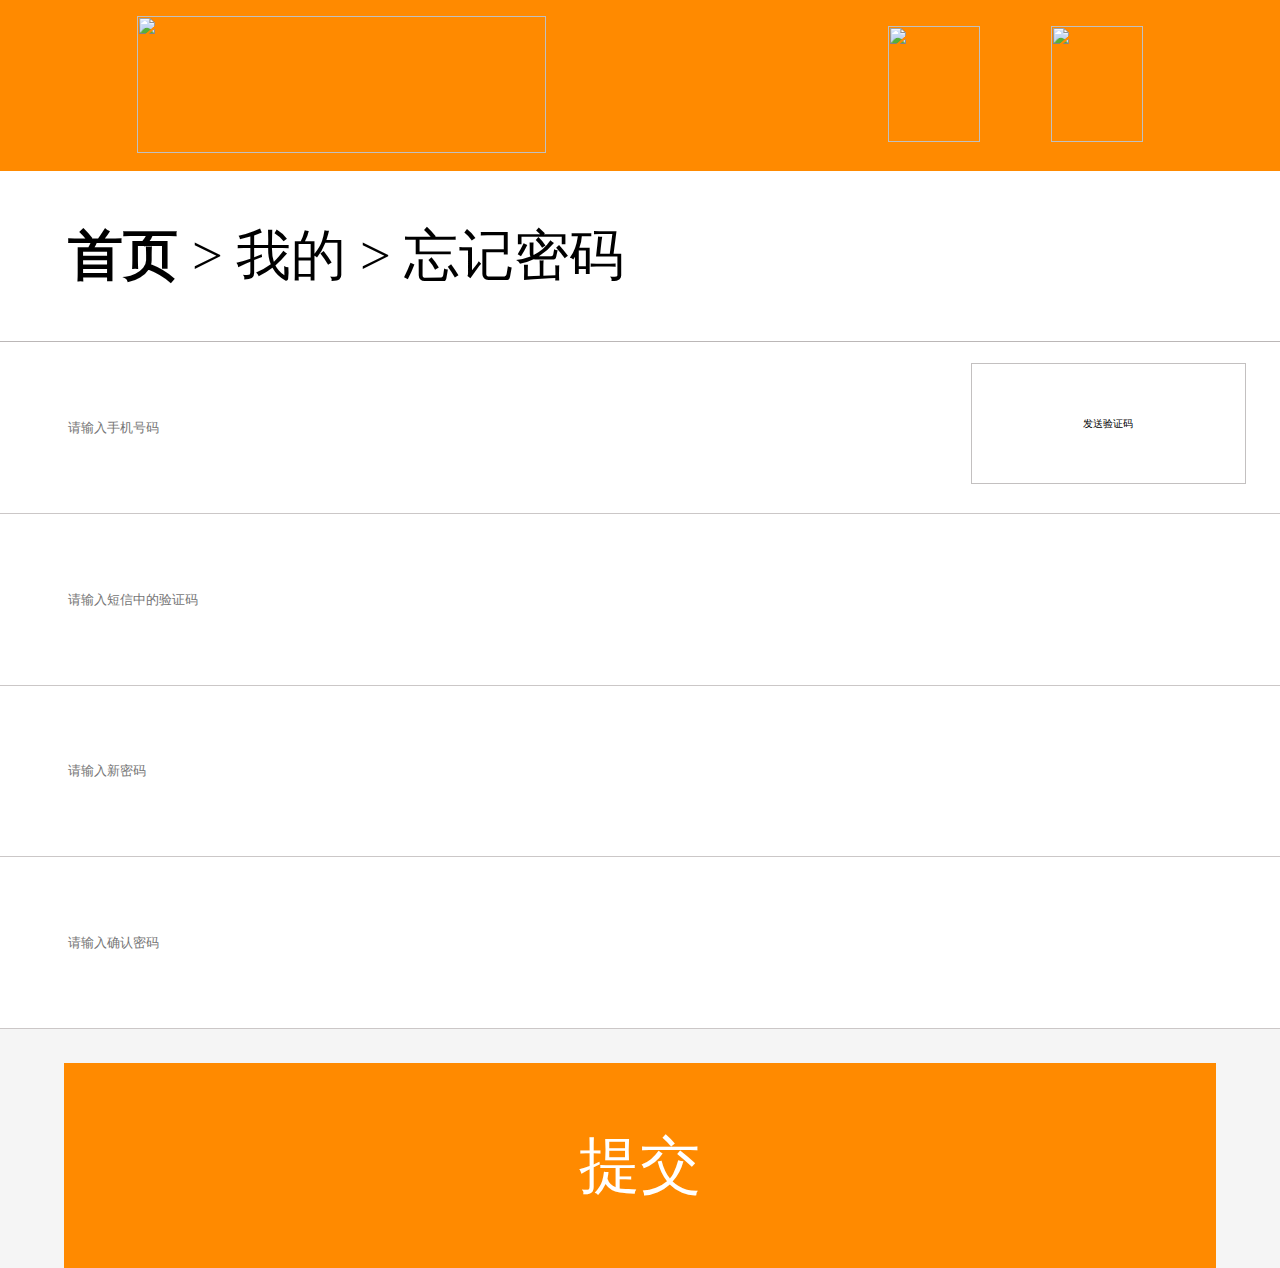
==== findPassword.html @ b57e02dc "登录注册以及其他页面完成" ====
<!DOCTYPE html>
<html>

<head>
    <meta charset="UTF-8">
    <meta name="viewport" content="width=device-width, initial-scale=1.0, maximum-scale=1.0, user-scalable=0">
    <meta http-equiv="X-UA-Compatible" content="ie=edge">
    <title>忘记密码</title>
    <link rel="stylesheet" href="./css/findPassword.css">
    <script src="./js/rem.js"></script>
    <script src="./js/touch.min.js"></script>
</head>

<body>
    <!-- 导航栏 -->
    <div class="box1">
        <a href="#">
            <img src="./image/index/logo.jpg" alt="">
        </a>
        <div>
            <a href="./my.html">
                <img src="./image/index/my.jpg" alt="">
            </a>
            <a href="#">
                <img src="./image/index/xiazai.jpg" alt="">
            </a>
        </div>
    </div>
    <!-- 首页>我的>忘记密码 -->
    <div class="box2">
        <span>首页</span> > 我的 > 忘记密码
    </div>
    <!-- 忘记密码信息填写 部分 -->
    <div>
        <div class="xinxi">
            <ul>
                <li><input type="text" placeholder="请输入手机号码"><span class="tishi"></span><a class="yanzheng"
                        href="#">发送验证码</a></li>
                <li><input type="password" placeholder="请输入短信中的验证码"></li>
                <li><input type="password" placeholder="请输入新密码"><span class="mima"></span></li>
                <li><input type="password" placeholder="请输入确认密码"><span class="mima2"></span></li>
            </ul>
            <!-- 提交 -->
            <div class="liji">
                <a class="liji-a" href="#">提交</a>
            </div>

        </div>
    </div>

</body>

</html>

<script>
    // 手机号判断
    var ipts = document.getElementsByTagName('input')
    var span = document.querySelector('.tishi')
    var mima = document.querySelector('.mima')
    var mima2 = document.querySelector('.mima2')

    ipts[0].onblur = function () {
        var reg = /^1[3456789]\d{9}$/;
        if (reg.test(ipts[0].value)) {

            // 手机号输入正正确 获取验证码
            var yanzheng = document.querySelector('.yanzheng');
            touch.on(yanzheng, 'tap', function () {
                yanzheng.style.color = 'gray';

                var num = 59;
                var timer;

                clearInterval(timer);//防抖
                //设置计时器
                timer = setInterval(function () {
                    yanzheng.innerHTML = +num + '秒';

                    // 在倒数第5秒左右弹出6位数的验证码
                    if (num === 55) {
                        setTimeout(function () {
                            alert('验证码：' + 100866);
                        }, 1000); // 延迟1秒触发弹窗显示验证码
                    }
                    num--;

                    if (num < 0) {
                        yanzheng.style.color = 'black';
                        clearInterval(timer);
                        yanzheng.innerHTML = '重获取验证码'
                    }
                }, 1000)
            });
        }
        else {
            //输入错误，清空input
            ipts[0].value = ''
            //提示框
            span.style.display = 'block'
            span.innerHTML = '请输入正确的手机号码'
            //提示框出现2s后消失
            setTimeout(function () {
                span.style.display = 'none'
            }, 2000)
        }
    }

    // 验证码判断
    ipts[1].onblur = function () {
        var reg = /100866/;
        if (reg.test(ipts[1].value)) { }
    }

    //密码判断
    ipts[2].onblur = function () {
        //长度在6-12之间 字母数字下划线
        var reg = /^\w{6,12}$/;
        if (reg.test(ipts[2].value)) { }
        else {
            //输入错误，清空input
            ipts[2].value = ''
            //提示框
            mima.style.display = 'block'
            mima.innerHTML = '请输入正确的密码'
            //提示框出现2s后消失
            setTimeout(function () {
                mima.style.display = 'none'
            }, 2000)
        }
    }

    // 确认密码判断
    ipts[3].onblur = function () {
        //长度在6-12之间 字母数字下划线
        // var reg = /^\w{6,12}$/;
        if (ipts[3].value == ipts[2].value) { }
        else {
            //输入错误，清空input
            ipts[3].value = ''
            //提示框
            mima2.style.display = 'block'
            mima2.innerHTML = '密码输入不一致'
            //提示框出现2s后消失
            setTimeout(function () {
                mima2.style.display = 'none'
            }, 2000)
        }
    }

    //提交按钮
    var liji = document.querySelector('.liji-a')
    // console.log(liji);
    liji.onclick = function () {
        if (ipts[0].value && ipts[1].value && ipts[2].value) {
            location.href = './login.html'

            localStorage.setItem('usphone', ipts[0].value)
            localStorage.setItem('uspwd', ipts[2].value)

            sessionStorage.setItem('uslogin', true);
        }

    }


</script>
---- css/findPassword.css ----
* {
    margin: 0;
    padding: 0;
}

a {
    text-decoration: none;
}

html,
body {
    /* width: 100%; */
    /* height: 100%; */
    background-color: #f5f5f5;
    font-size: 10px;
}

.box1 {
    /* width: 100%; */
    height: 5rem;
    background: #FF8A00;
    display: flex;
    justify-content: space-around;
    align-items: center;
}

.box1 a img {
    width: 12rem;
    height: 4rem;
}

.box1 div a img {
    width: 2.7rem;
    height: 3.4rem;
    padding-left: 2rem;
}

/* 首页>我的>忘记密码 */
.box2 {
    /* width: 100%; */
    height: 5rem;
    background-color: white;
    line-height: 5rem;
    font-size: 1.6rem;
    text-indent: 2rem;
    border-bottom: 1px solid rgb(187, 183, 183);
}

.box2>span {
    font-weight: 600;
}

/* 忘记密码信息填写 部分 */
.xinxi {
    width: 100%;
    /* margin-top: .5rem; */
}

.xinxi>ul>li {
    list-style: none;
    border-bottom: 1px solid rgb(203, 199, 199);
}

.xinxi>ul>li>input {
    width: 100%;
    display: block;
    height: 5rem;
    border: none;
    outline: none;
    text-indent: 2rem;
}

.xinxi>ul>li:nth-of-type(1) {
    position: relative;
}

/* 手机号 输入错误提示信息 */
.tishi {
    display: block;
    padding: .5rem;
    background-color: rgba(0, 0, 0, .7);
    position: absolute;
    top: 1.3rem;
    left: 12rem;
    color: white;
    display: none;
    border-radius: 0.5rem;
}

.xinxi>ul>li:nth-of-type(3) {
    position: relative;
}

/* 密码 输入错误提示信息 */
.mima {
    display: block;
    padding: .5rem;
    background-color: rgba(0, 0, 0, .7);
    position: absolute;
    top: 1.3rem;
    left: 12rem;
    color: white;
    display: none;
    border-radius: 0.5rem;
}

.xinxi>ul>li:nth-of-type(4) {
    position: relative;
}

/* 确认密码 输入错误提示信息  */
.mima2 {
    display: block;
    padding: .5rem;
    background-color: rgba(0, 0, 0, .7);
    position: absolute;
    top: 1.3rem;
    left: 12rem;
    color: white;
    display: none;
    border-radius: 0.5rem;
}



/* 发送验证码 */
.yanzheng {
    width: 8rem;
    /* padding: 0 1rem; */
    height: 3.5rem;
    border: 1px solid rgb(195, 192, 192);
    position: absolute;
    top: .6rem;
    right: 1rem;
    color: black;
    background-color: white;
    line-height: 3.5rem;
    text-align: center;
}


/* 提交 */
.liji {
    width: 100%;
    display: flex;
    justify-content: center;
    align-items: center;
    margin-top: 1rem;
}

.liji-a {
    display: block;
    width: 90%;
    height: 6rem;
    background-color: #ff8a00;
    color: white;
    font-size: 1.8rem;
    text-align: center;
    line-height: 6rem;
}
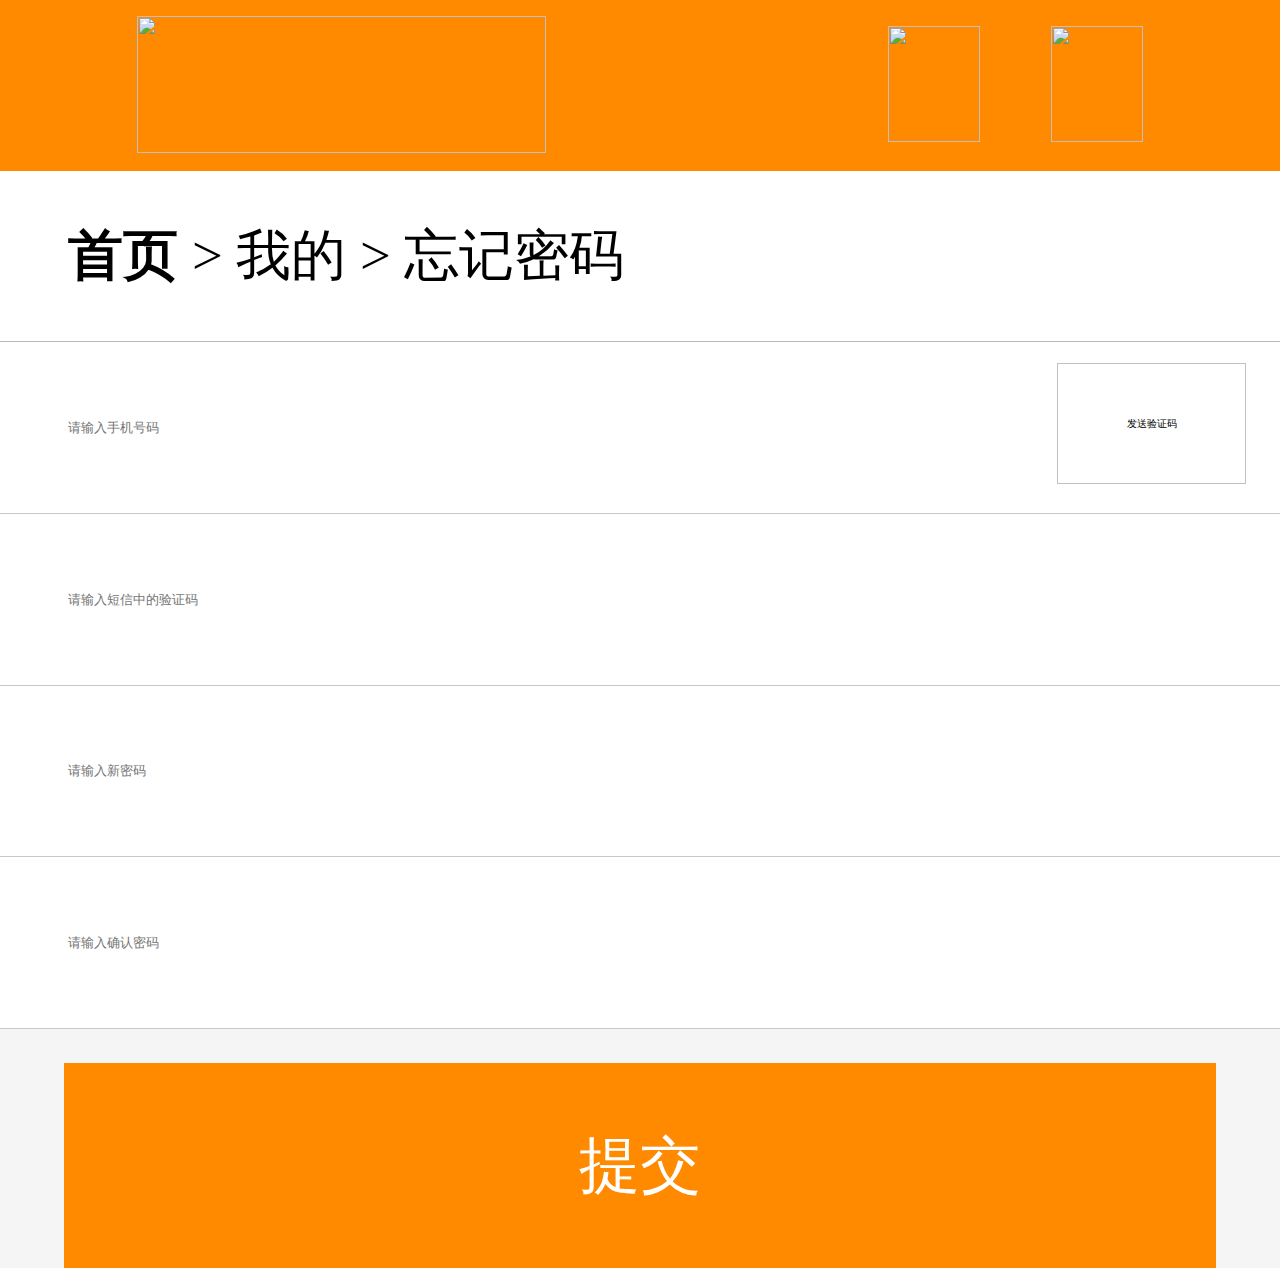
==== commit ffc501e5: "完善登录或注册页面" ====
--- a/findPassword.html
+++ b/findPassword.html
@@ -28,7 +28,8 @@
     </div>
     <!-- 首页>我的>忘记密码 -->
     <div class="box2">
-        <span>首页</span> > 我的 > 忘记密码
+        <span><a href="./index.html">首页</a></span> > <a href="./my.html" style="font-weight: 500;color: black;">我的</a> >
+        忘记密码
     </div>
     <!-- 忘记密码信息填写 部分 -->
     <div>
@@ -58,6 +59,7 @@
     var span = document.querySelector('.tishi')
     var mima = document.querySelector('.mima')
     var mima2 = document.querySelector('.mima2')
+    var verificationCode = generateVerificationCode(6);
 
     ipts[0].onblur = function () {
         var reg = /^1[3456789]\d{9}$/;
@@ -74,13 +76,17 @@
                 clearInterval(timer);//防抖
                 //设置计时器
                 timer = setInterval(function () {
-                    yanzheng.innerHTML = +num + '秒';
+                    yanzheng.innerHTML = +num + '秒后重新发送';
 
                     // 在倒数第5秒左右弹出6位数的验证码
-                    if (num === 55) {
-                        setTimeout(function () {
-                            alert('验证码：' + 100866);
-                        }, 1000); // 延迟1秒触发弹窗显示验证码
+                    // if (num === 55) {
+                    //     setTimeout(function () {
+                    //         alert('验证码：' + 100866);
+                    //     }, 1000); // 延迟1秒触发弹窗显示验证码
+                    // }
+                    if (num === 58) {
+                        // 在倒数第10秒左右弹出6位数的验证码
+                        alert('验证码：' + verificationCode);
                     }
                     num--;
 
@@ -105,11 +111,25 @@
         }
     }
 
-    // 验证码判断
-    ipts[1].onblur = function () {
-        var reg = /100866/;
-        if (reg.test(ipts[1].value)) { }
+    // 生成指定长度的随机验证码
+    function generateVerificationCode(length) {
+        var code = '';
+        var characters = '0123456789';
+
+        for (var i = 0; i < length; i++) {
+            code += characters.charAt(Math.floor(Math.random() * characters.length));
+        }
+
+        return code;
     }
+
+
+
+    // // 验证码判断
+    // ipts[1].onblur = function () {
+    //     var reg = /100866/;
+    //     if (reg.test(ipts[1].value)) { }
+    // }
 
     //密码判断
     ipts[2].onblur = function () {
@@ -151,7 +171,7 @@
     var liji = document.querySelector('.liji-a')
     // console.log(liji);
     liji.onclick = function () {
-        if (ipts[0].value && ipts[1].value && ipts[2].value) {
+        if (ipts[0].value && ipts[1].value == verificationCode && ipts[2].value) {
             location.href = './login.html'
 
             localStorage.setItem('usphone', ipts[0].value)
--- a/css/findPassword.css
+++ b/css/findPassword.css
@@ -48,6 +48,10 @@
 
 .box2>span {
     font-weight: 600;
+}
+
+.box2>span>a {
+    color: black;
 }
 
 /* 忘记密码信息填写 部分 */
@@ -125,8 +129,8 @@
 
 /* 发送验证码 */
 .yanzheng {
-    width: 8rem;
-    /* padding: 0 1rem; */
+    /* width: 8rem; */
+    padding: 0 2rem;
     height: 3.5rem;
     border: 1px solid rgb(195, 192, 192);
     position: absolute;
